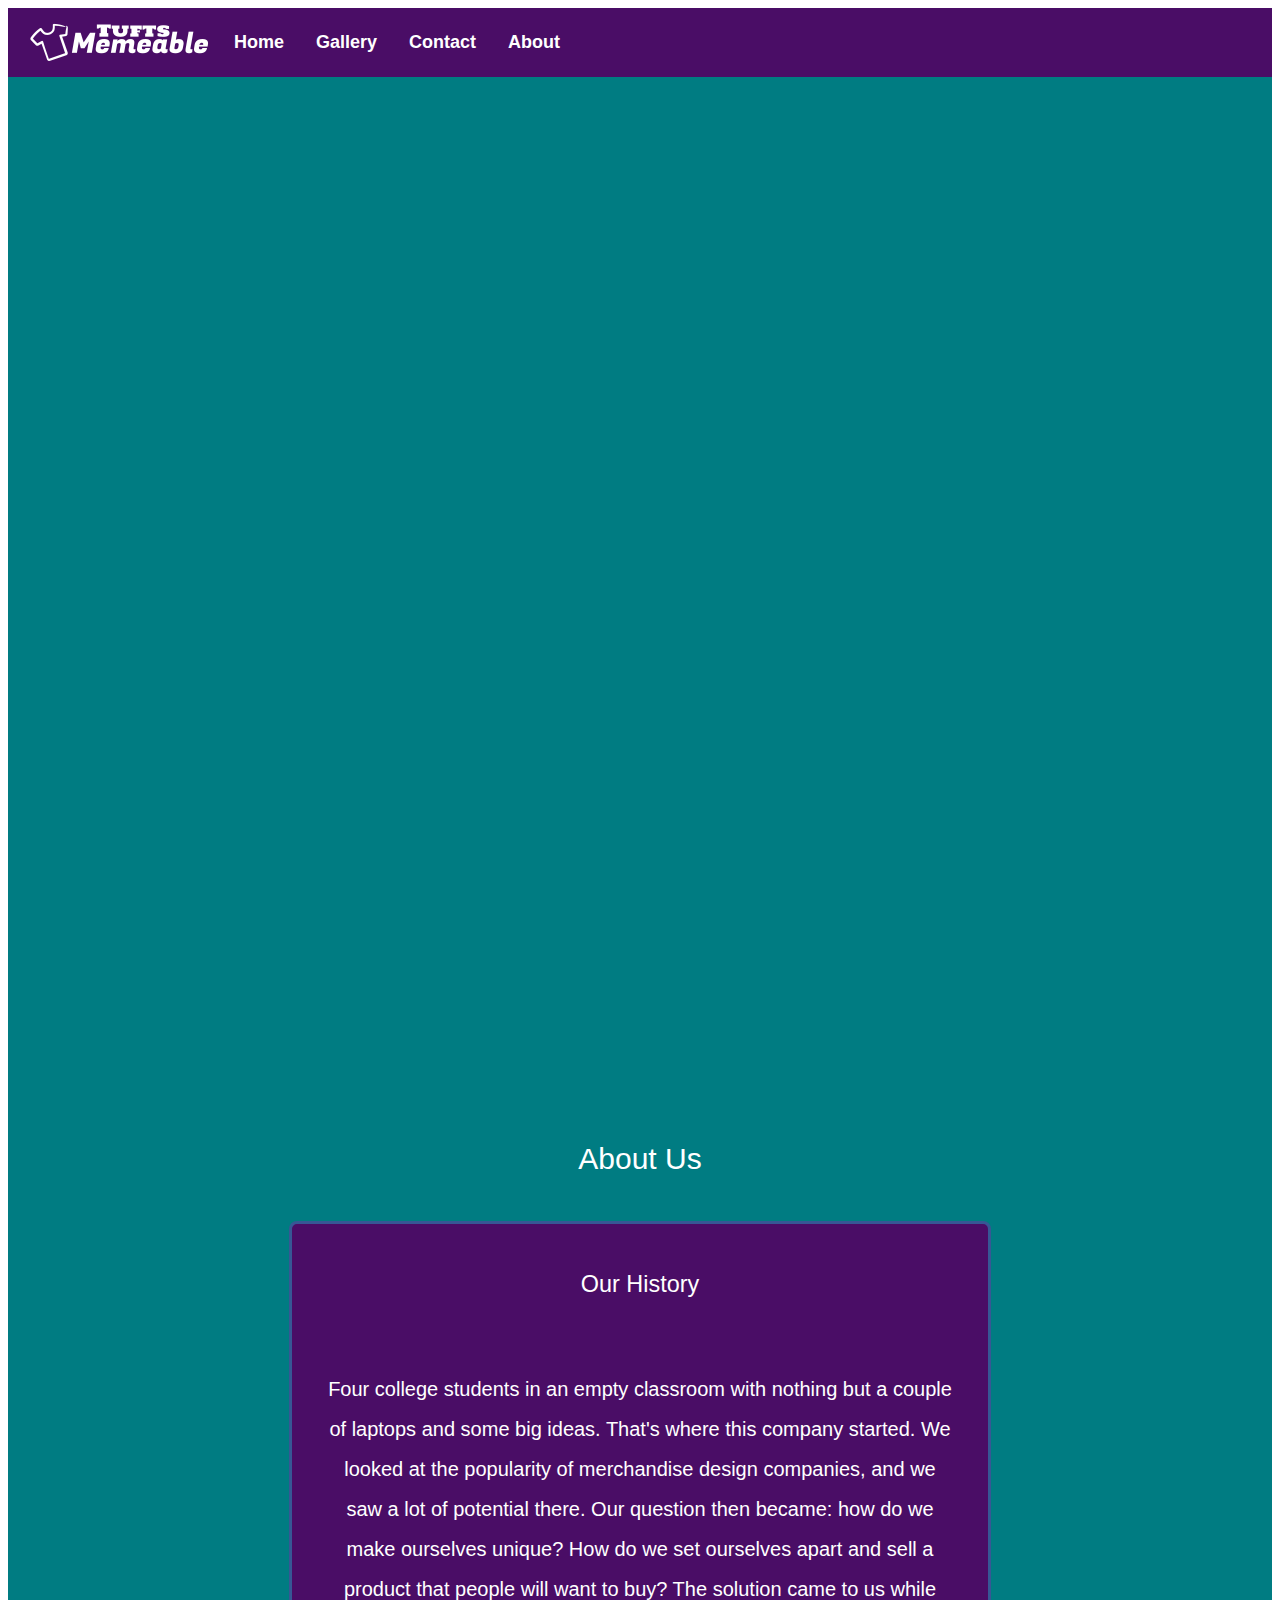
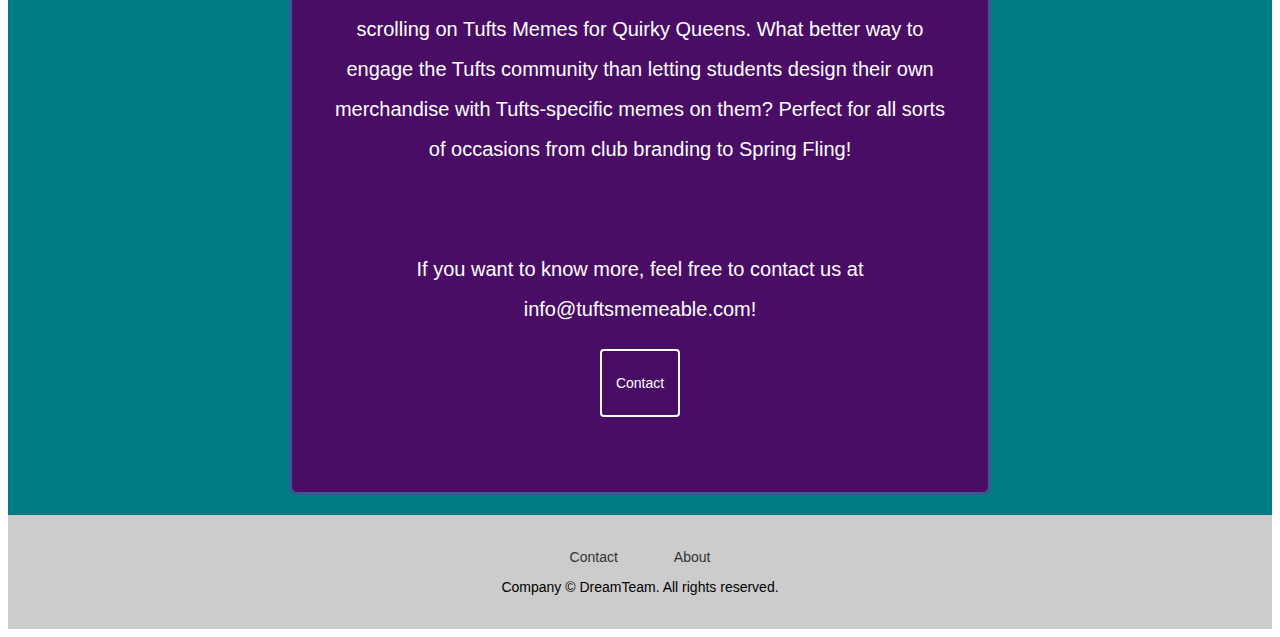
==== about.html @ 2b8ebdc1 "Update about.html" ====
<html>
<head>
  <title> About </title>
  <link rel="stylesheet" type="text/css" href="style.css"/>
  <script src="https://code.jquery.com/jquery-1.10.2.js"></script>
    <script type="text/javascript">
      $(function(){ $(".nav").load("nav.html");$(".footer").load("footer.html");});
    </script>
</head>
<body style="text-align: center;">
  <div style="background-color: #007C82">
  <div class="nav"></div>
  <div id="hero-about"></div>
  <div>
    <h1 style="color: white; font-size: 30;"> About Us </h1>
  </div>
  <div class="box" style="width: 50%; background-color: #4A0D66; color: white; font-size: 20px; line-height: 2em;">
    <h3 style="color: white"> Our History </h3> </br>
    Four college students in an empty classroom with nothing but a couple of
    laptops and some big ideas. That's where this company started. We looked at the
    popularity of merchandise design companies, and we saw a lot of potential
    there. Our question then became: how do we make ourselves unique? How do
    we set ourselves apart and sell a product that people will want to buy? The
    solution came to us while scrolling on Tufts Memes for Quirky Queens. What
    better way to engage the Tufts community than letting students design their
    own merchandise with Tufts-specific memes on them? Perfect for all sorts of
    occasions from club branding to Spring Fling!
    </br></br></br>
    If you want to know more, feel free to contact us at info@tuftsmemeable.com!
    </br>
    <div class="button">
      <a href="contact.html">Contact
    </div>
    </br></br>
  </div>
  </div>
  <div class="footer"></div>
</body>
</html>
---- style.css ----
h1, h2, h3 {
    text-align: center;
    font-weight: normal;
    margin: 25px;
}

h1 {
    font-size: 25px;
}

h2 {
    color: #fff;
    font-size: 22px;
}

h3 {
    color: #000;
}

body {
    font-family: Open Sans, Roboto, sans-serif;
}

p, dl, label {
    font-size: 14px;
    color: #fff;
}

input {
    margin: 3px;
    font-size: 14px;
    color: #000;
}

a {
  color: white;
  text-decoration: none;
}

label {
    width: 120px;
    display: inline-block;
    text-align: left;
}

#consent-div label {
    width: 100%;
    display: inline;
    text-align: center; 
}

#consent-div {
    width: 600px;
    display: block;
    margin: auto;
    margin-top: 25px;
    padding-top: 20px;
    padding-bottom: 20px;
}

#consent-div input, label {
    /* margin-left: 0px;
    margin-right: 0px; */
    margin: 0px 0px;
}

.button {
  /* background-color: #375795; */
  border: solid 2px #FFF;
  /* #375795 */
  color: #FFF;
  padding: 12px 14px;
  margin: 20px;
  text-align: center;
  display: inline-block;
  font-size: 14px;
  border-radius: 4px;
  max-width: 500px;
  transition-duration: 0.4s;
}

.button-inside-box {
    background-color: #375795;
    
}
input.button {
    color: #fff;
    background-color: #007C82;

}

.button:hover {
  background-color:#24305E;
  color: white;
  cursor: pointer;
}

#button-home {
    text-align: center;
}

.intro p{
    color: #FFF;
    font-weight: normal;
    font-size: 25px;
    line-height: 2em;
    width: 55%;
    text-align: center;
    margin: auto;
}

.intro {
    background-color: #4A0D66;
    padding-top: 200px;
    padding-bottom: 200px;
}

#order-intro {
    background-color: #0098E3;
    min-height: 500px;
}

#hero-about, #hero-home, #hero-contact, #hero-placeorder, #hero-products {
    padding-top: 250px;
    background-position: center;
    background-size: 100%;
    background-repeat: no-repeat;
    color: white;
    overflow: hidden;
    background-size: cover;
}

#hero-about {
        padding-top: 500px;
    background-image: url('');
    min-height: 60VH;
    background-image: url('girlgray.png');
}

#hero-design {
        padding-top: 250px;
    background-image: url('slicenew@1x-min.png');
    min-height: 60VH;
    background-size: contain;
    background-repeat: no-repeat;
}

#hero-home {
        padding-top: 250px;
    /* background-image: url('slicenew@1x.png'); */
    background-image: url('guysolo.png');
    min-height: 100VH;
}

#hero-contact {
        padding-top: 250px;
    background-image: url('');
    min-height: 50VH;
}

#hero-products {
        padding-top: 250px;
    background-image: url('twogirls.png');
    min-height: 60VH;
}

#hero-placeorder {
        padding-top: 250px;
    min-height: 60VH;
    color: white;
    overflow: hidden;
    background-color: #0098E3;
    background-image: url('girl-oranges.png');
    font-weight: normal;
    font-size: 25px;
    line-height: 3em;
    text-align: center;
}

#hero-placeorder p {
    margin-top: 10%;
    font-size: 25px;
}
#order-summary, #customer-info {
    /* margin-top: 50px; */
    padding: 50px;
    text-align: center;
    
    min-height: 400px;

}
#order-summary {
    background-color: #4A0D66;
}

#customer-info {
    background-color: #007C82;
    padding: auto;
}


#order-summary p {
    text-align: center;
}
#delivery_date {
    color: #254087;
    /* font-size: 20px; */
    font-weight:600;
    
}

.threeboxes {
    float: center;
    width: 100%;
    padding-top: 5%;
    padding-bottom: 5%;
    text-align: center;
    background-color: #007C82;
}

.box {
    float:center;
    display: flex;
    flex-direction: row;
    background-color: white;
    border-style: solid;
    border-radius: 8px;
    border-color: #375795;
    width: 18%;
    padding-top: 1%;
    display: inline-block;
    padding: 15 32;
    margin: 20px;
}

.box img {
    height: 350px;
    padding-top: 20px;
}


.center {
    text-align: center;
}



@media (max-width: 750px) {
    
  .box{
    flex-direction: column;
    width: 250px;
  }
  
  .threeboxes{
    margin-bottom: 25px;
  }
  
  .intro {
    height: 400px;
    /* margin: 30px; */
    margin-top: 20px;
    margin-bottom: 0px;
  }
  
  .intro p {
      font-size: 18px;
      line-height: 2em;
      /* margin-bottom: 0px; */
      margin-top: 0px;
  }
   
  #hero-about, #hero-home, #hero-contact {
    background-size: 100VH;
  }
  /* 
  .center {
    margin-top: 25px;
  } */
   .small-nav {display: none;}

}

.nav ul {
list-style-type: none;
margin: 0;
padding: 10px 10px;
overflow: hidden;
background-color: #4A0D66;
}

.nav li{
float: left;
}

.logo {
  float: left;
}

.nav li a{
display: block;
font-weight: bold;
font-size: 18px;
color: white;
text-align: center;
padding: 14px 16px;
text-decoration: none;
}

.nav li a:hover {
background-color: #007C82;
}

.nav ul {
list-style-type: none;
margin: 0;
padding: 10px 10px;
overflow: hidden;
background-color: #4A0D66;
}

.footer p{
  color: black;
}
.footer a{
  color: #333333;
}
.footer {
  display: block;
  text-align: center;
  background-color: #cccccc;
  padding: 10px 10px;
  overflow: hidden;
}
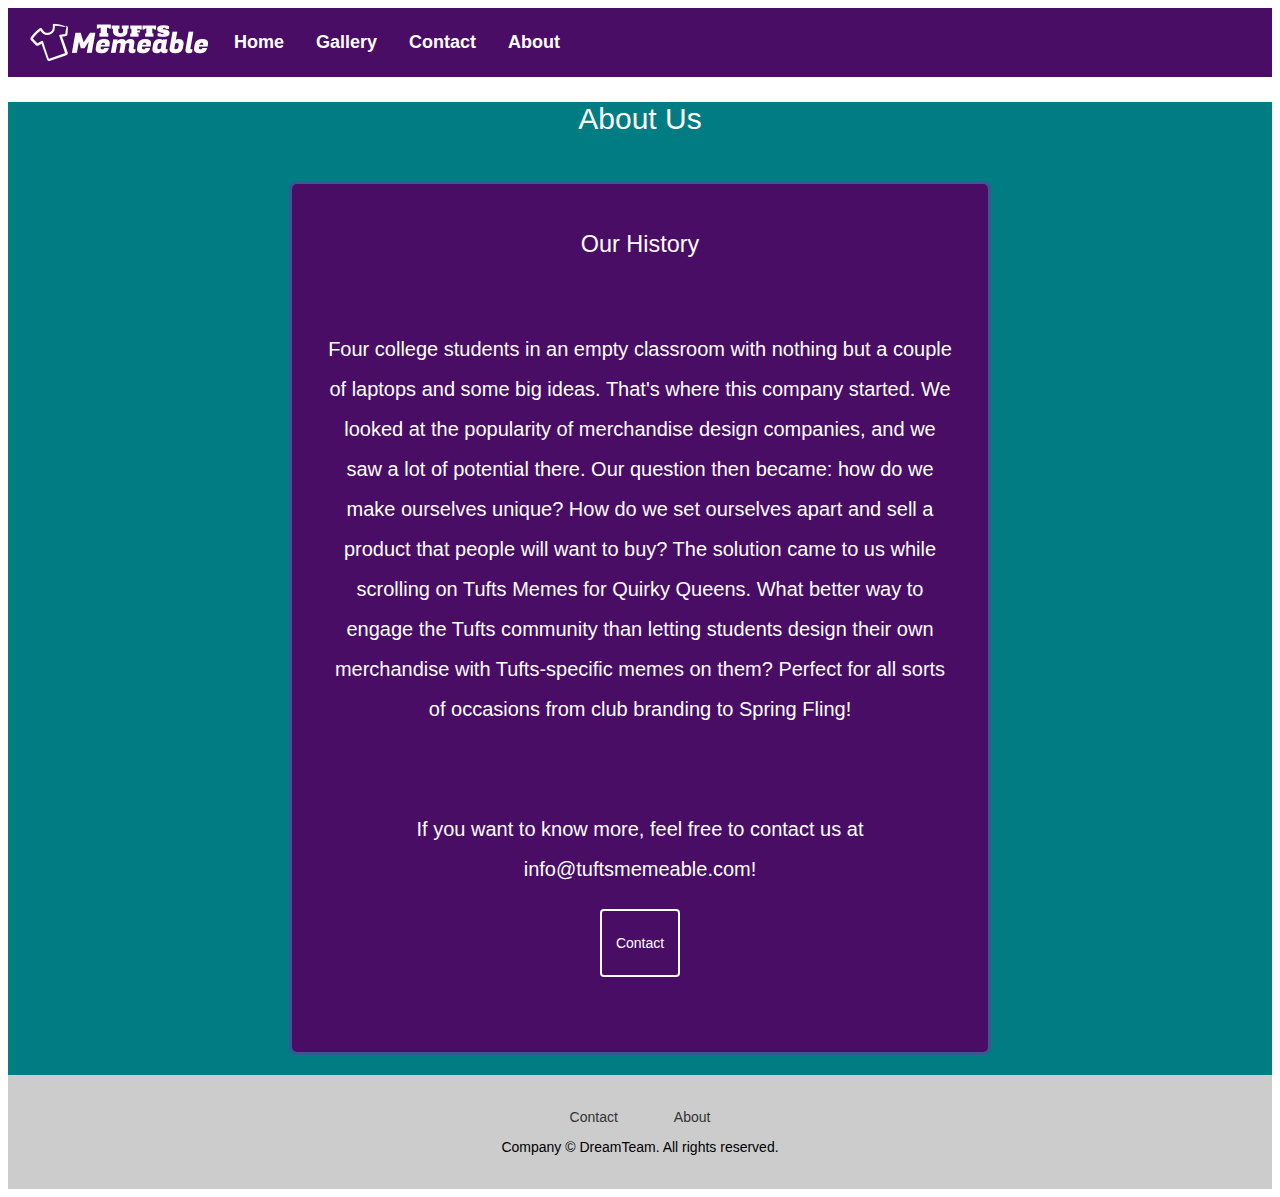
==== commit 8b15ac43: "Update about.html" ====
--- a/about.html
+++ b/about.html
@@ -8,9 +8,8 @@
     </script>
 </head>
 <body style="text-align: center;">
+  <div class="nav"></div>
   <div style="background-color: #007C82">
-  <div class="nav"></div>
-  <div id="hero-about"></div>
   <div>
     <h1 style="color: white; font-size: 30;"> About Us </h1>
   </div>
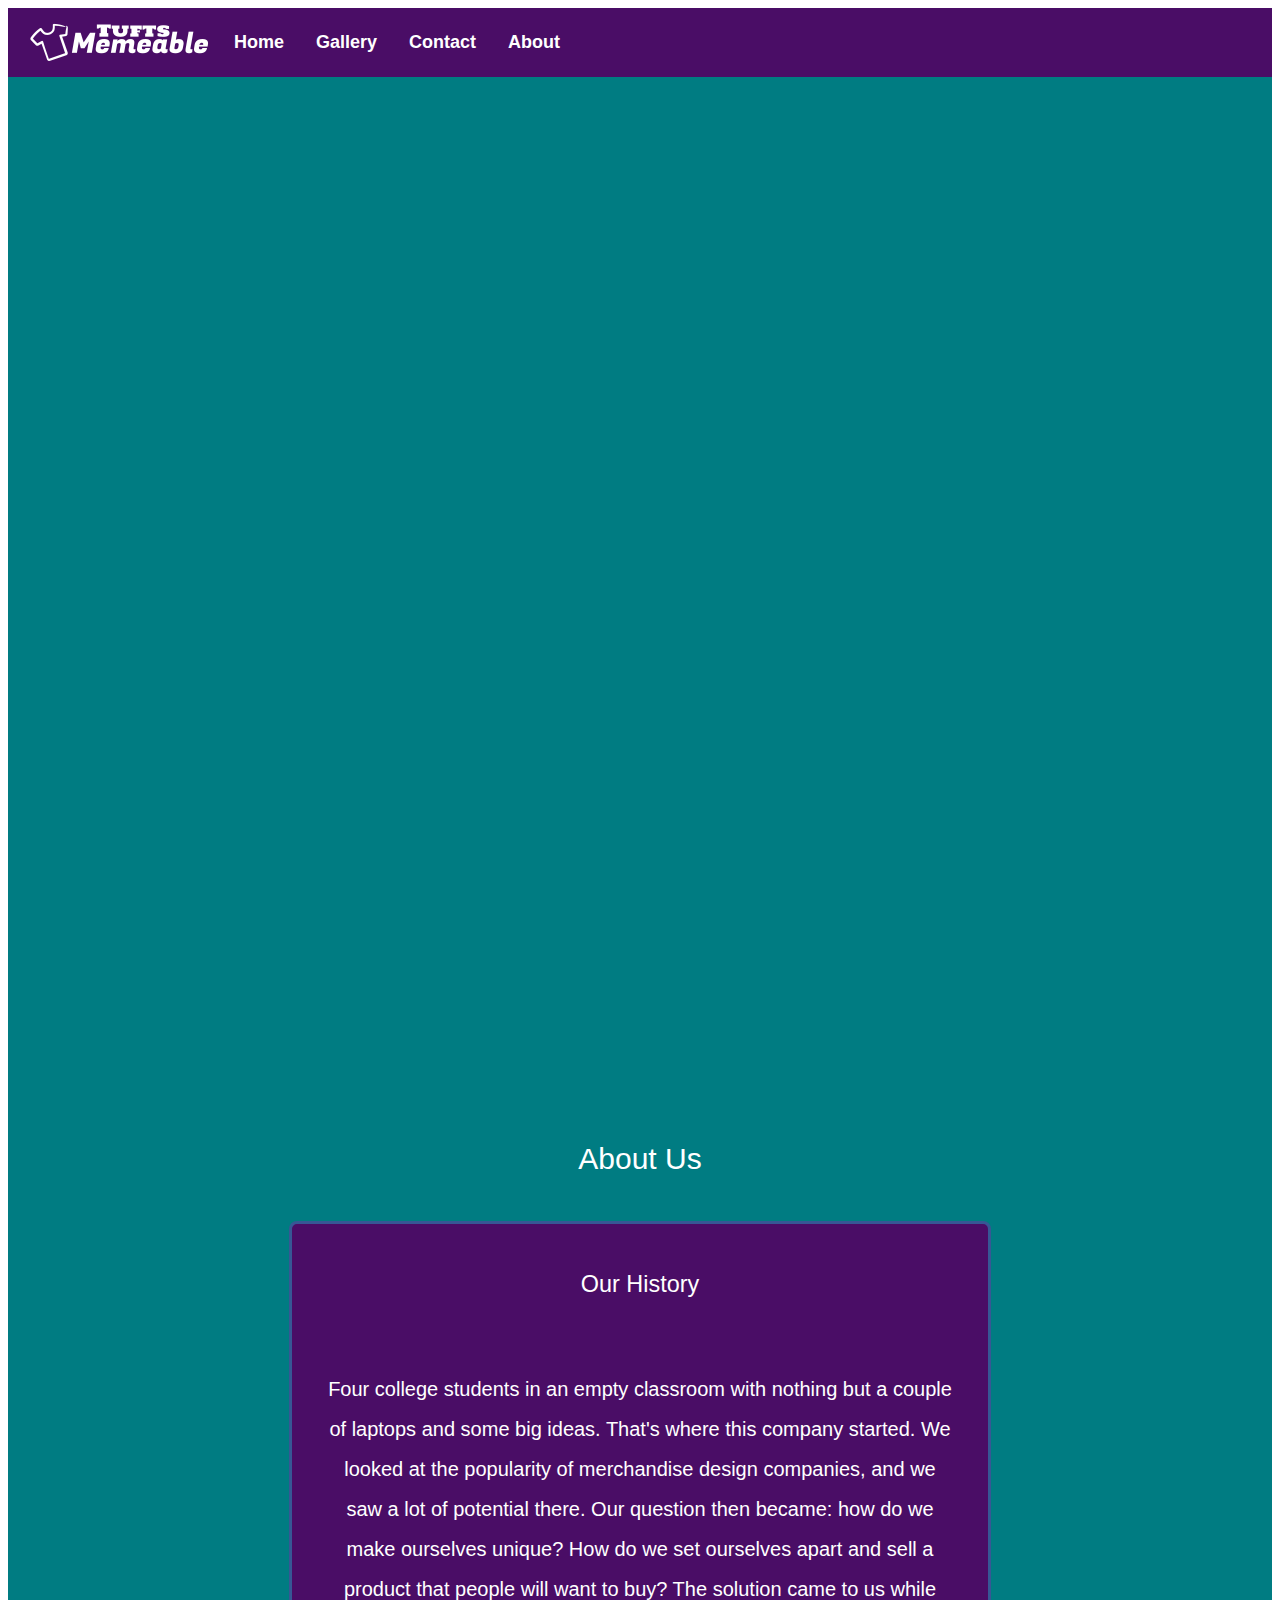
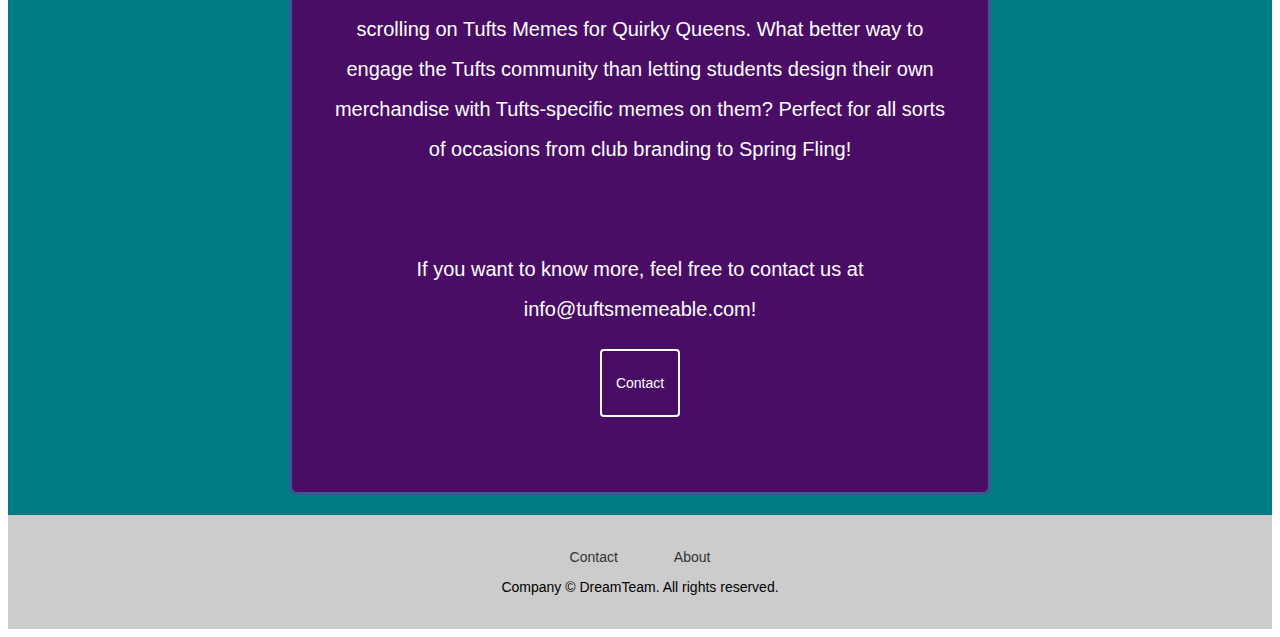
==== commit 1d030945: "Update about.html" ====
--- a/about.html
+++ b/about.html
@@ -8,8 +8,9 @@
     </script>
 </head>
 <body style="text-align: center;">
+  <div style="background-color:#007C82;">
   <div class="nav"></div>
-  <div style="background-color: #007C82">
+  <div id="hero-about"></div>
   <div>
     <h1 style="color: white; font-size: 30;"> About Us </h1>
   </div>
@@ -32,7 +33,7 @@
     </div>
     </br></br>
   </div>
-  </div>
+</div>
   <div class="footer"></div>
 </body>
 </html>
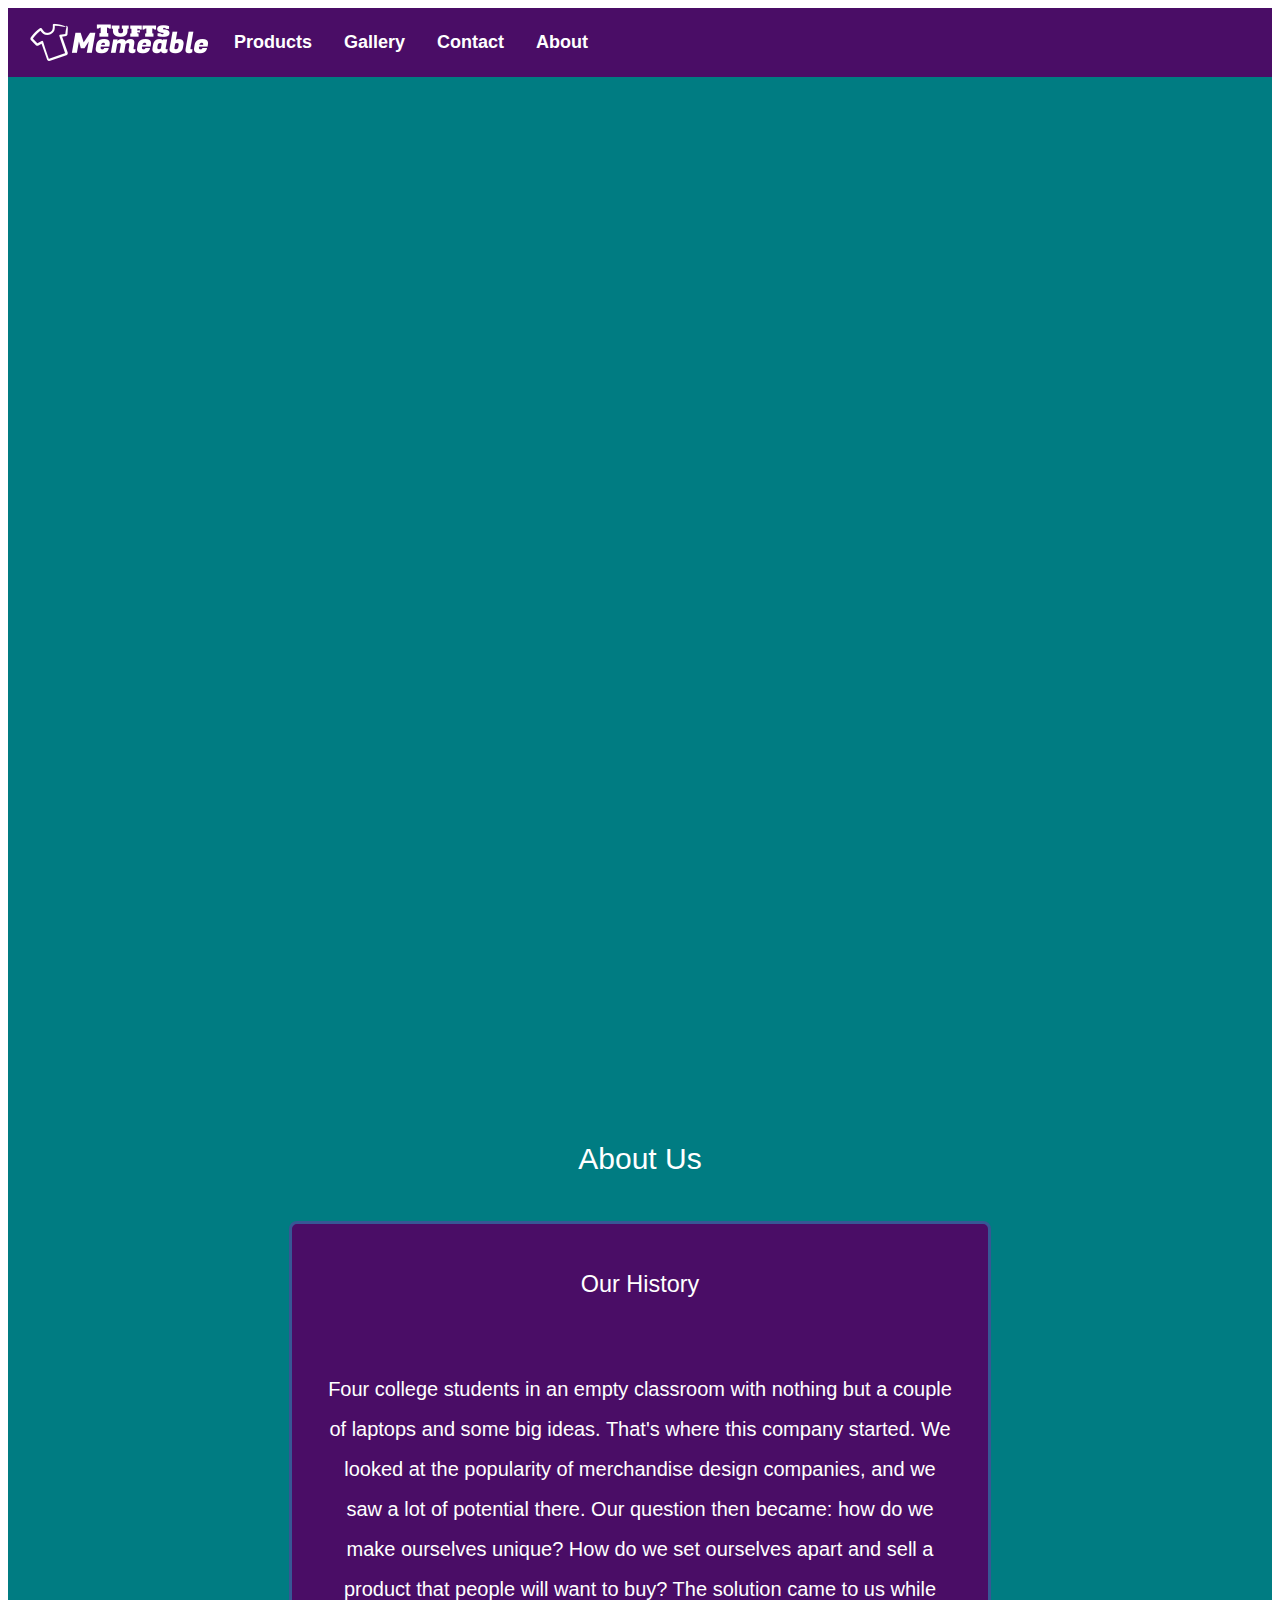
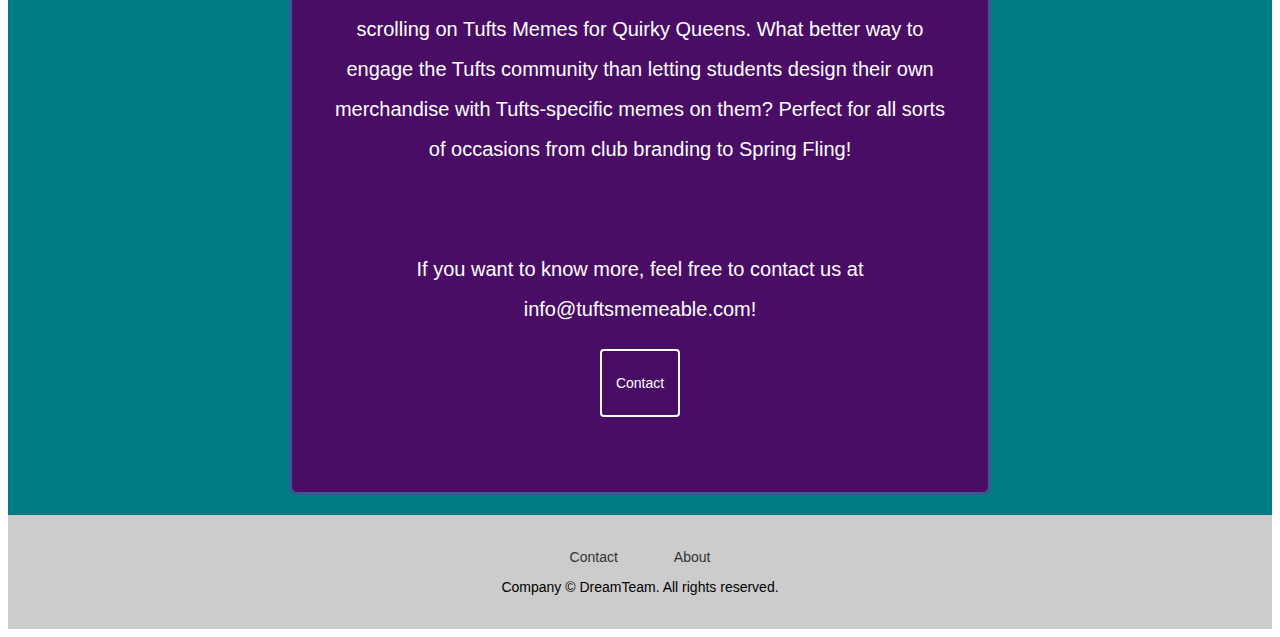
==== commit 7aa5ea26: "added viewport" ====
--- a/about.html
+++ b/about.html
@@ -1,5 +1,6 @@
 <html>
 <head>
+  <meta name="viewport" content="width=device-width, initial-scale=1">
   <title> About </title>
   <link rel="stylesheet" type="text/css" href="style.css"/>
   <script src="https://code.jquery.com/jquery-1.10.2.js"></script>
--- a/style.css
+++ b/style.css
@@ -132,9 +132,8 @@
 
 #hero-about {
         padding-top: 500px;
-    background-image: url('');
+    background-image: url('girlgray.png');
     min-height: 60VH;
-    background-image: url('girlgray.png');
 }
 
 #hero-design {
@@ -170,7 +169,6 @@
     color: white;
     overflow: hidden;
     background-color: #0098E3;
-    background-image: url('girl-oranges.png');
     font-weight: normal;
     font-size: 25px;
     line-height: 3em;
@@ -190,11 +188,11 @@
 
 }
 #order-summary {
+    background-color: #007C82;
+}
+
+#customer-info {
     background-color: #4A0D66;
-}
-
-#customer-info {
-    background-color: #007C82;
     padding: auto;
 }
 
@@ -234,7 +232,7 @@
 }
 
 .box img {
-    height: 350px;
+    width: 100%;
     padding-top: 20px;
 }
 
@@ -271,7 +269,9 @@
   }
    
   #hero-about, #hero-home, #hero-contact {
-    background-size: 100VH;
+/*     background-size: 100VH; */
+      max-height: 100VH;
+      background-size: cover;
   }
   /* 
   .center {
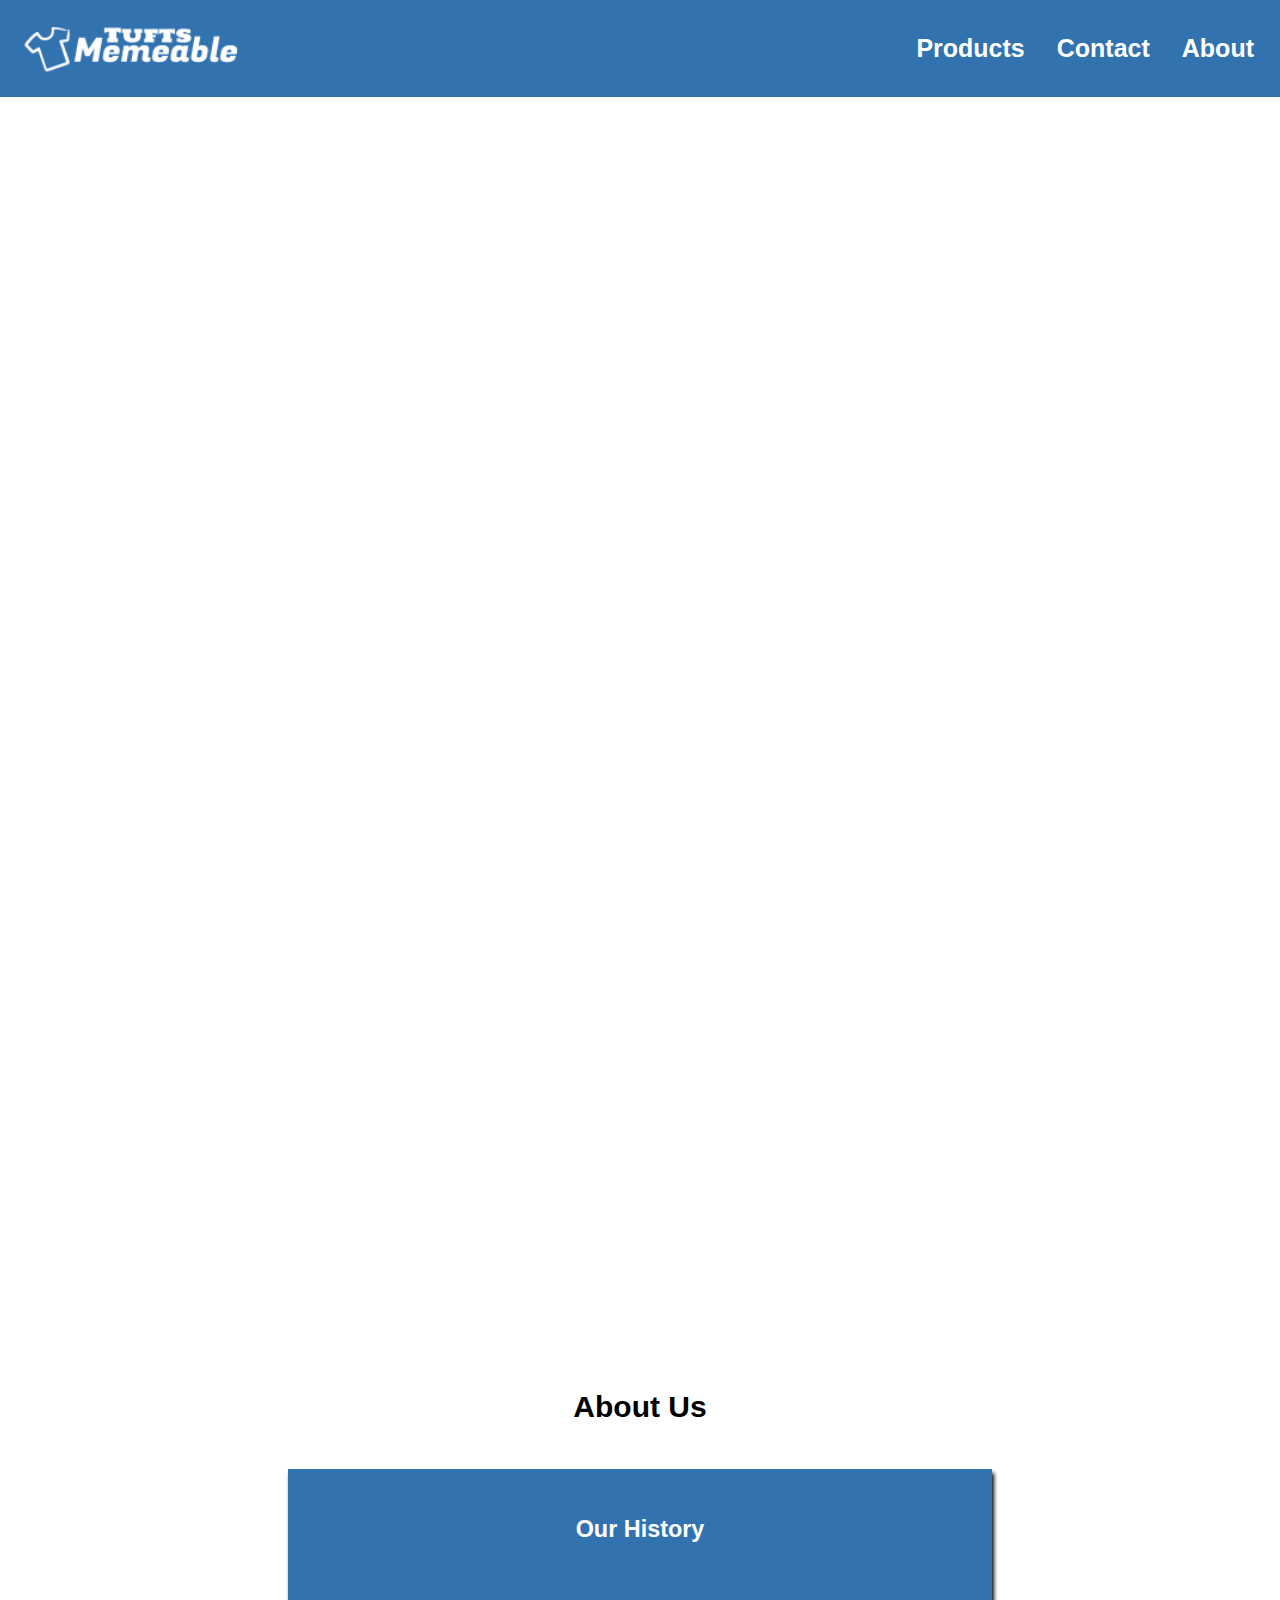
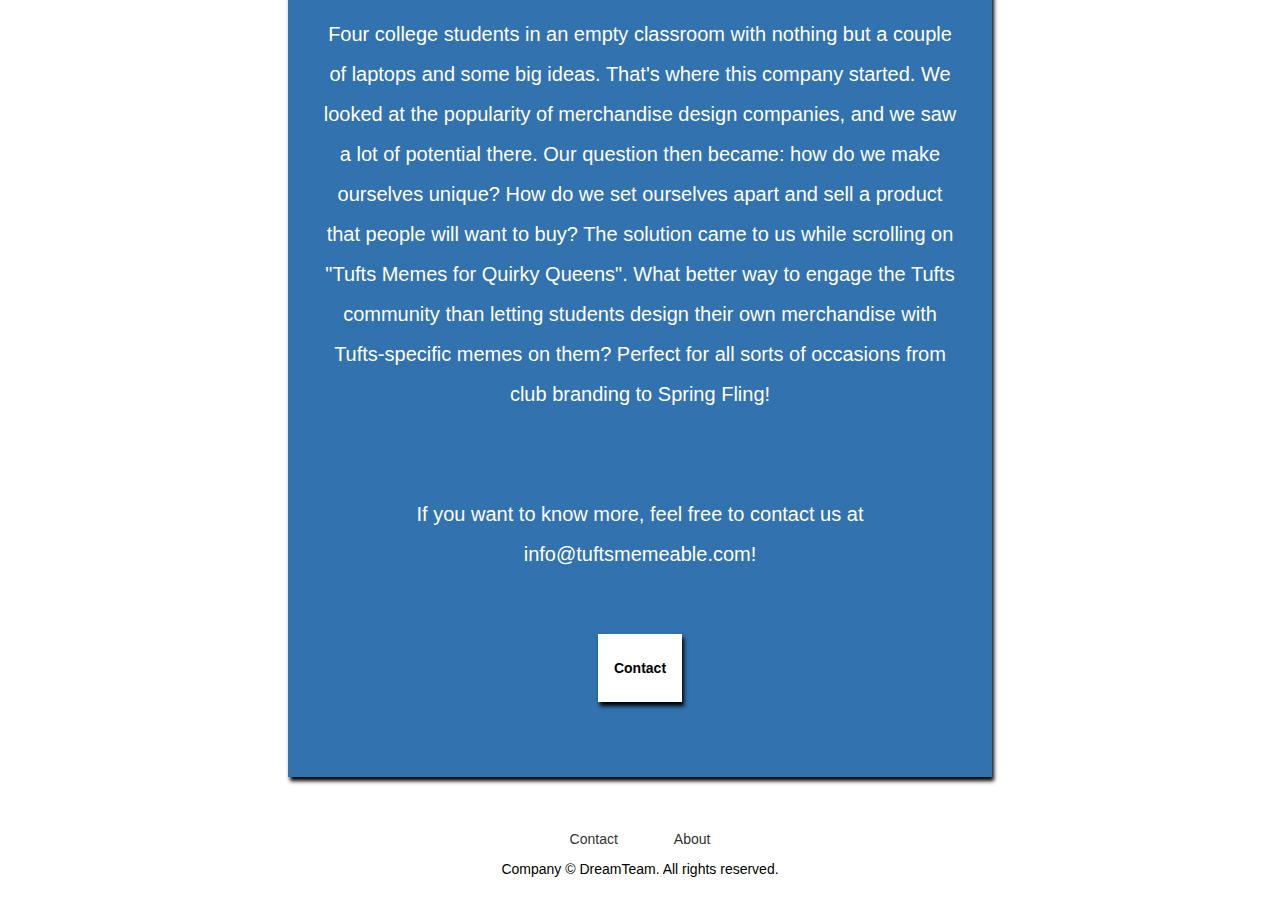
==== commit 6f2205d0: "Add files via upload" ====
--- a/about.html
+++ b/about.html
@@ -9,29 +9,29 @@
     </script>
 </head>
 <body style="text-align: center;">
-  <div style="background-color:#007C82;">
+  <div style="background-color:white;">
   <div class="nav"></div>
   <div id="hero-about"></div>
   <div>
-    <h1 style="color: white; font-size: 30;"> About Us </h1>
+    <br>
+    <h1 style="color: white; font-size: 30; font-weight:bold;color:black;"> About Us </h1>
   </div>
-  <div class="box" style="width: 50%; background-color: #4A0D66; color: white; font-size: 20px; line-height: 2em;">
+  <div class="box" style="width: 50%; background-color: #3172AF; color: white; font-size: 20px; line-height: 2em;">
     <h3 style="color: white"> Our History </h3> </br>
     Four college students in an empty classroom with nothing but a couple of
     laptops and some big ideas. That's where this company started. We looked at the
     popularity of merchandise design companies, and we saw a lot of potential
     there. Our question then became: how do we make ourselves unique? How do
     we set ourselves apart and sell a product that people will want to buy? The
-    solution came to us while scrolling on Tufts Memes for Quirky Queens. What
+    solution came to us while scrolling on "Tufts Memes for Quirky Queens". What
     better way to engage the Tufts community than letting students design their
     own merchandise with Tufts-specific memes on them? Perfect for all sorts of
     occasions from club branding to Spring Fling!
     </br></br></br>
     If you want to know more, feel free to contact us at info@tuftsmemeable.com!
     </br>
-    <div class="button">
-      <a href="contact.html">Contact
-    </div>
+    <br>
+    <a class="button"href="contact.html">Contact</a>
     </br></br>
   </div>
 </div>
--- a/style.css
+++ b/style.css
@@ -1,3 +1,10 @@
+html, body {
+  margin:0;
+
+  padding:0;
+}
+
+
 h1, h2, h3 {
     text-align: center;
     font-weight: normal;
@@ -26,10 +33,12 @@
     color: #fff;
 }
 
-input {
+input:not(.desf) {
     margin: 3px;
     font-size: 14px;
     color: #000;
+    width: 150px;
+    display: inline-block;
 }
 
 a {
@@ -37,20 +46,21 @@
   text-decoration: none;
 }
 
-label {
+label:not(.desf) {
     width: 120px;
     display: inline-block;
     text-align: left;
+    width: 150px;
 }
 
 #consent-div label {
     width: 100%;
     display: inline;
-    text-align: center; 
+    text-align: center;
 }
 
 #consent-div {
-    width: 600px;
+    max-width: 80%;
     display: block;
     margin: auto;
     margin-top: 25px;
@@ -59,38 +69,37 @@
 }
 
 #consent-div input, label {
-    /* margin-left: 0px;
-    margin-right: 0px; */
     margin: 0px 0px;
 }
 
 .button {
   /* background-color: #375795; */
-  border: solid 2px #FFF;
+  border: solid 2px white;
   /* #375795 */
-  color: #FFF;
+  color: black;
   padding: 12px 14px;
   margin: 20px;
   text-align: center;
   display: inline-block;
   font-size: 14px;
-  border-radius: 4px;
   max-width: 500px;
+  background-color: white;
   transition-duration: 0.4s;
+  box-shadow: 2px 4px 4px black;
+  font-weight: bold;
 }
 
 .button-inside-box {
-    background-color: #375795;
-    
+    background-color: white;
 }
 input.button {
-    color: #fff;
-    background-color: #007C82;
+    color: black;
+    background-color: white;
 
 }
 
 .button:hover {
-  background-color:#24305E;
+  background-color:#3172AF;
   color: white;
   cursor: pointer;
 }
@@ -100,7 +109,7 @@
 }
 
 .intro p{
-    color: #FFF;
+    color: black;
     font-weight: normal;
     font-size: 25px;
     line-height: 2em;
@@ -110,7 +119,7 @@
 }
 
 .intro {
-    background-color: #4A0D66;
+    background-color: white;
     padding-top: 200px;
     padding-bottom: 200px;
 }
@@ -120,7 +129,7 @@
     min-height: 500px;
 }
 
-#hero-about, #hero-home, #hero-contact, #hero-placeorder, #hero-products {
+#hero-about, #hero-home, #hero-placeorder, #hero-products {
     padding-top: 250px;
     background-position: center;
     background-size: 100%;
@@ -130,49 +139,29 @@
     background-size: cover;
 }
 
-#hero-about {
-        padding-top: 500px;
-    background-image: url('girlgray.png');
-    min-height: 60VH;
-}
-
-#hero-design {
-        padding-top: 250px;
-    background-image: url('slicenew@1x-min.png');
-    min-height: 60VH;
-    background-size: contain;
-    background-repeat: no-repeat;
-}
-
 #hero-home {
-        padding-top: 250px;
-    /* background-image: url('slicenew@1x.png'); */
+    padding-top: 300px;
     background-image: url('guysolo.png');
     min-height: 100VH;
 }
 
-#hero-contact {
-        padding-top: 250px;
-    background-image: url('');
+#hero-about {
+    padding-top: 800px;
     min-height: 50VH;
+    background-image: url('girlgray.png');
+
 }
 
 #hero-products {
-        padding-top: 250px;
+    padding-top: 600px;
     background-image: url('twogirls.png');
-    min-height: 60VH;
+    min-height: 50VH;
 }
 
 #hero-placeorder {
-        padding-top: 250px;
-    min-height: 60VH;
-    color: white;
-    overflow: hidden;
-    background-color: #0098E3;
-    font-weight: normal;
-    font-size: 25px;
-    line-height: 3em;
-    text-align: center;
+    padding-top: 600px;
+    background-image: url('girl-oranges.png');
+    min-height: 50VH;
 }
 
 #hero-placeorder p {
@@ -183,16 +172,16 @@
     /* margin-top: 50px; */
     padding: 50px;
     text-align: center;
-    
+
     min-height: 400px;
 
 }
 #order-summary {
-    background-color: #007C82;
+    background-color: white;
 }
 
 #customer-info {
-    background-color: #4A0D66;
+    background-color: #3172AF;
     padding: auto;
 }
 
@@ -200,11 +189,12 @@
 #order-summary p {
     text-align: center;
 }
-#delivery_date {
-    color: #254087;
+#delivery_date, #confirm_num{
+    color: white;
     /* font-size: 20px; */
-    font-weight:600;
-    
+    text-align: center;
+    font-weight:bold;
+
 }
 
 .threeboxes {
@@ -213,7 +203,7 @@
     padding-top: 5%;
     padding-bottom: 5%;
     text-align: center;
-    background-color: #007C82;
+    background-color: #3172AF;
 }
 
 .box {
@@ -221,16 +211,19 @@
     display: flex;
     flex-direction: row;
     background-color: white;
-    border-style: solid;
-    border-radius: 8px;
-    border-color: #375795;
     width: 18%;
+    box-shadow: 2px 4px 4px black;
     padding-top: 1%;
     display: inline-block;
     padding: 15 32;
     margin: 20px;
 }
 
+.box h3{
+  color: black;
+  font-weight: bold;
+}
+
 .box img {
     width: 100%;
     padding-top: 20px;
@@ -244,41 +237,59 @@
 
 
 @media (max-width: 750px) {
-    
+    label {
+        text-align: left;
+    }
+
+    input {
+        margin-bottom: 15px;
+    }
+
+    #consent-div input {
+        width: 20px;
+    }
+
+  #hero-design {
+       background-size: cover;
+  }
+
   .box{
     flex-direction: column;
     width: 250px;
   }
-  
+
   .threeboxes{
     margin-bottom: 25px;
   }
-  
+
   .intro {
-    height: 400px;
+    height: 300px;
     /* margin: 30px; */
-    margin-top: 20px;
+    margin-top: 0px;
     margin-bottom: 0px;
   }
-  
+
   .intro p {
       font-size: 18px;
       line-height: 2em;
       /* margin-bottom: 0px; */
       margin-top: 0px;
-  }
-   
+      padding: 25px;
+  }
+
   #hero-about, #hero-home, #hero-contact {
 /*     background-size: 100VH; */
       max-height: 100VH;
       background-size: cover;
   }
-  /* 
-  .center {
-    margin-top: 25px;
-  } */
-   .small-nav {display: none;}
-
+
+  #hero-design {
+       background-size: cover;
+  }
+}
+
+@media (max-width: 650px) {
+  .small-nav {display: none;}
 }
 
 .nav ul {
@@ -290,7 +301,7 @@
 }
 
 .nav li{
-float: left;
+float: right;
 }
 
 .logo {
@@ -300,23 +311,29 @@
 .nav li a{
 display: block;
 font-weight: bold;
-font-size: 18px;
+font-size: 25px;
 color: white;
 text-align: center;
 padding: 14px 16px;
 text-decoration: none;
+transition-duration: 0.4s;
 }
 
 .nav li a:hover {
-background-color: #007C82;
+  color: #b3b3b3;
 }
 
 .nav ul {
 list-style-type: none;
 margin: 0;
-padding: 10px 10px;
+padding-top: 20px;
+padding-bottom: 20px;
 overflow: hidden;
-background-color: #4A0D66;
+background-color: #3172AF;
+}
+
+.hamburger {
+  display: none;
 }
 
 .footer p{
@@ -328,7 +345,7 @@
 .footer {
   display: block;
   text-align: center;
-  background-color: #cccccc;
+  background-color: white;
   padding: 10px 10px;
   overflow: hidden;
 }
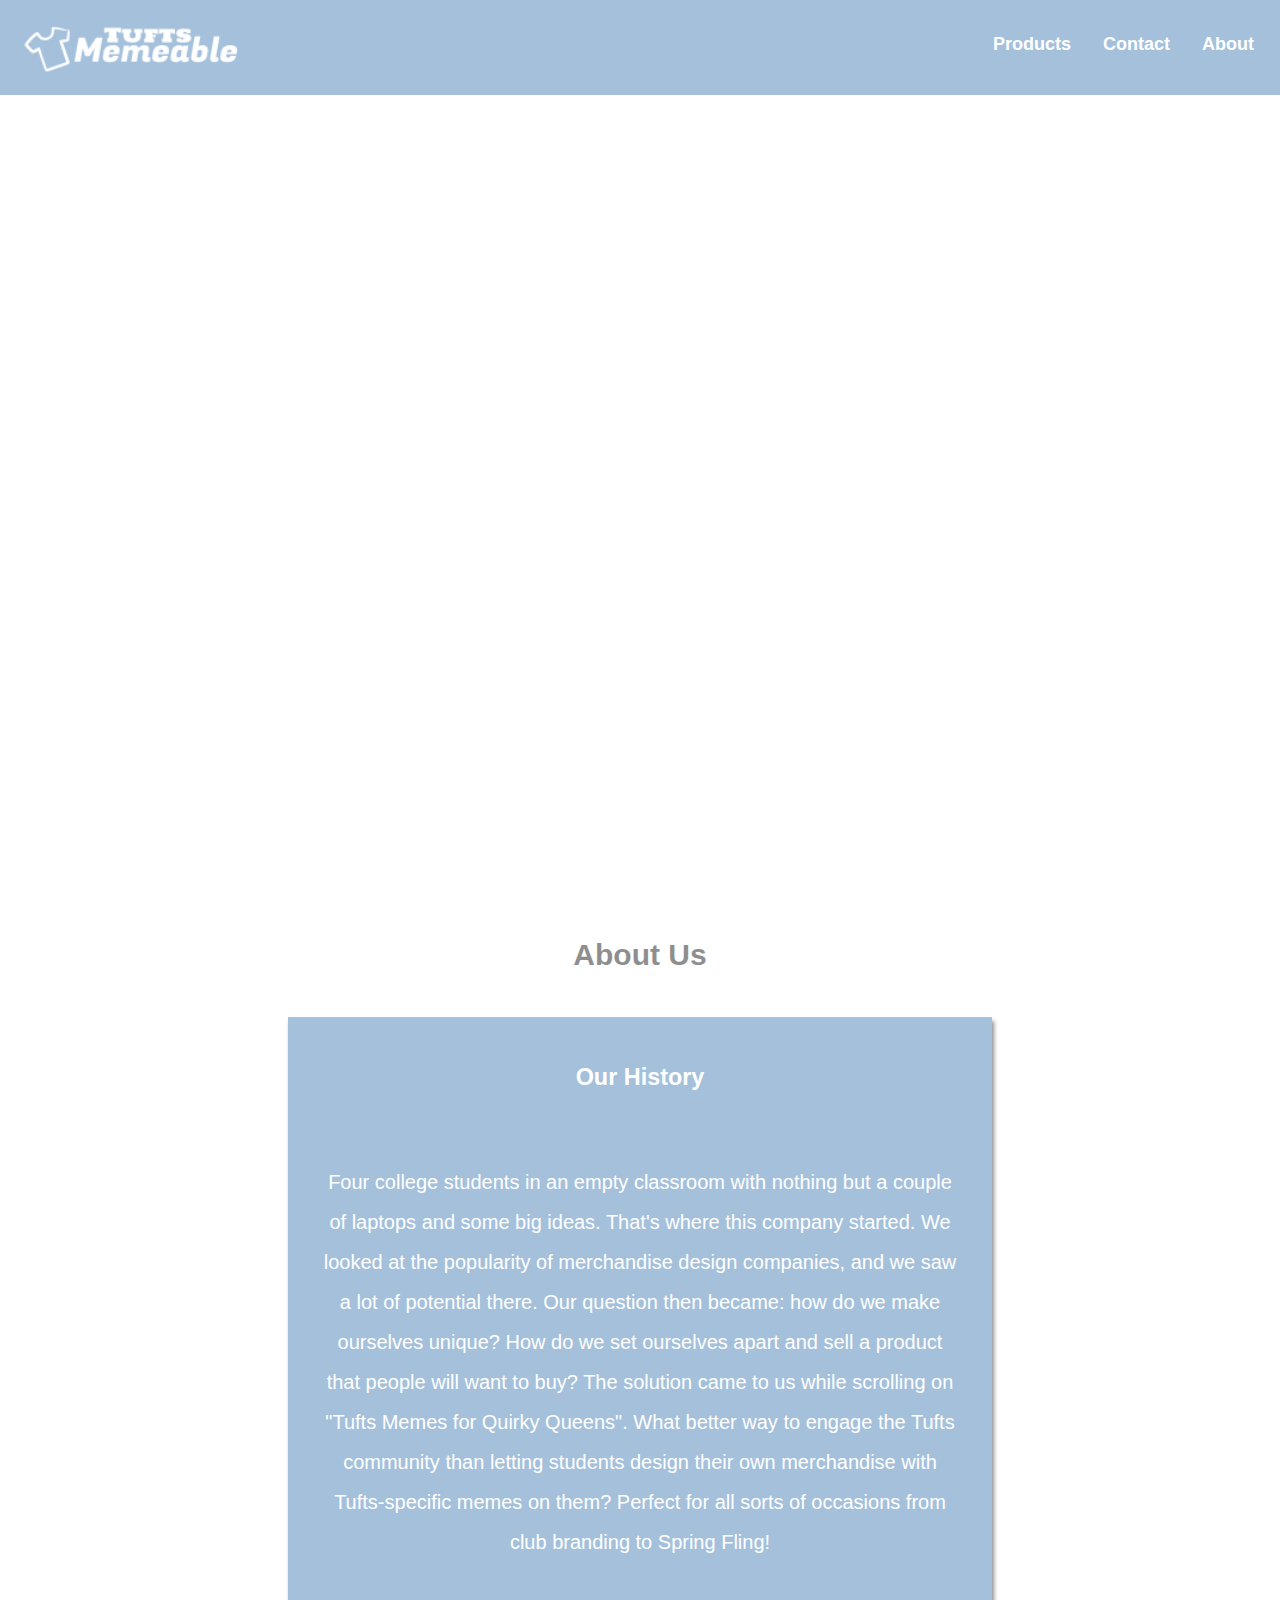
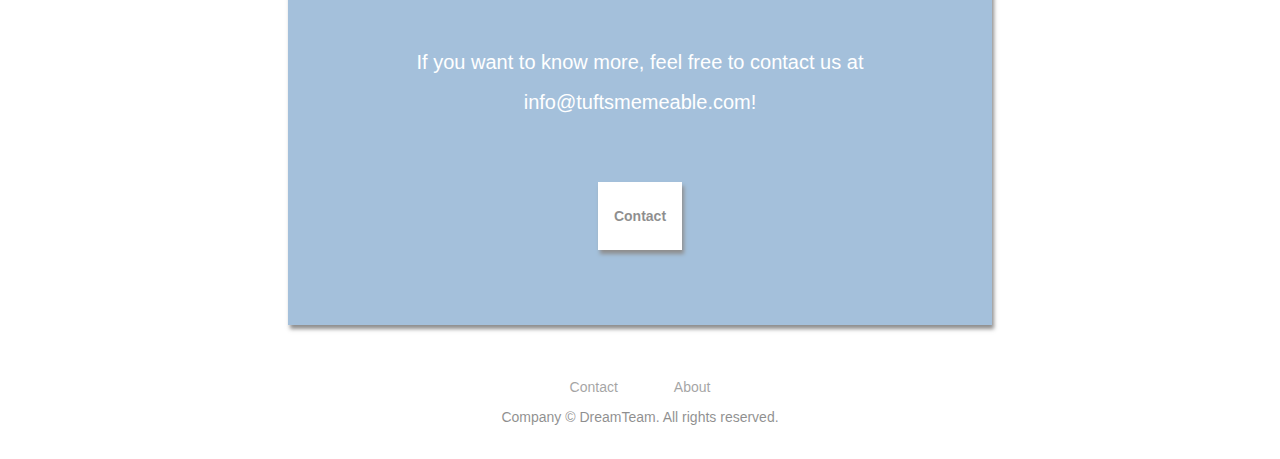
==== commit 35e7a6a1: "added fade ins to contact and about pages" ====
--- a/about.html
+++ b/about.html
@@ -5,6 +5,9 @@
   <link rel="stylesheet" type="text/css" href="style.css"/>
   <script src="https://code.jquery.com/jquery-1.10.2.js"></script>
     <script type="text/javascript">
+    $(document).ready(function(){
+      $('body').css({ display: 'none'}).fadeIn(1500);
+    });
       $(function(){ $(".nav").load("nav.html");$(".footer").load("footer.html");});
     </script>
 </head>
--- a/style.css
+++ b/style.css
@@ -68,10 +68,14 @@
     padding-bottom: 20px;
 }
 
-#consent-div input, label {
+#consent-div label {
     margin: 0px 0px;
 }
 
+#consent-div input {
+    margin: 0px 0px;
+    width: 20px;
+}
 .button {
   /* background-color: #375795; */
   border: solid 2px white;
@@ -129,7 +133,7 @@
     min-height: 500px;
 }
 
-#hero-about, #hero-home, #hero-placeorder, #hero-products {
+#hero-about, #hero-home, #hero-placeorder, #hero-products, #hero-contact {
     padding-top: 250px;
     background-position: center;
     background-size: 100%;
@@ -147,21 +151,28 @@
 
 #hero-about {
     padding-top: 800px;
-    min-height: 50VH;
+    max-height: 20VH;
     background-image: url('girlgray.png');
+    background-position: top;
 
 }
 
 #hero-products {
     padding-top: 600px;
     background-image: url('twogirls.png');
-    min-height: 50VH;
+    max-height: 40VH;
 }
 
 #hero-placeorder {
     padding-top: 600px;
-    background-image: url('girl-oranges.png');
-    min-height: 50VH;
+    background-image: url('slicenew@1x-min.png');
+    max-height: 10VH;
+}
+
+#hero-contact {
+    padding-top: 600px;
+    background-image: url('slicenew@1x-min.png');
+    max-height: 10VH;
 }
 
 #hero-placeorder p {
@@ -311,7 +322,7 @@
 .nav li a{
 display: block;
 font-weight: bold;
-font-size: 25px;
+font-size: 18px;
 color: white;
 text-align: center;
 padding: 14px 16px;
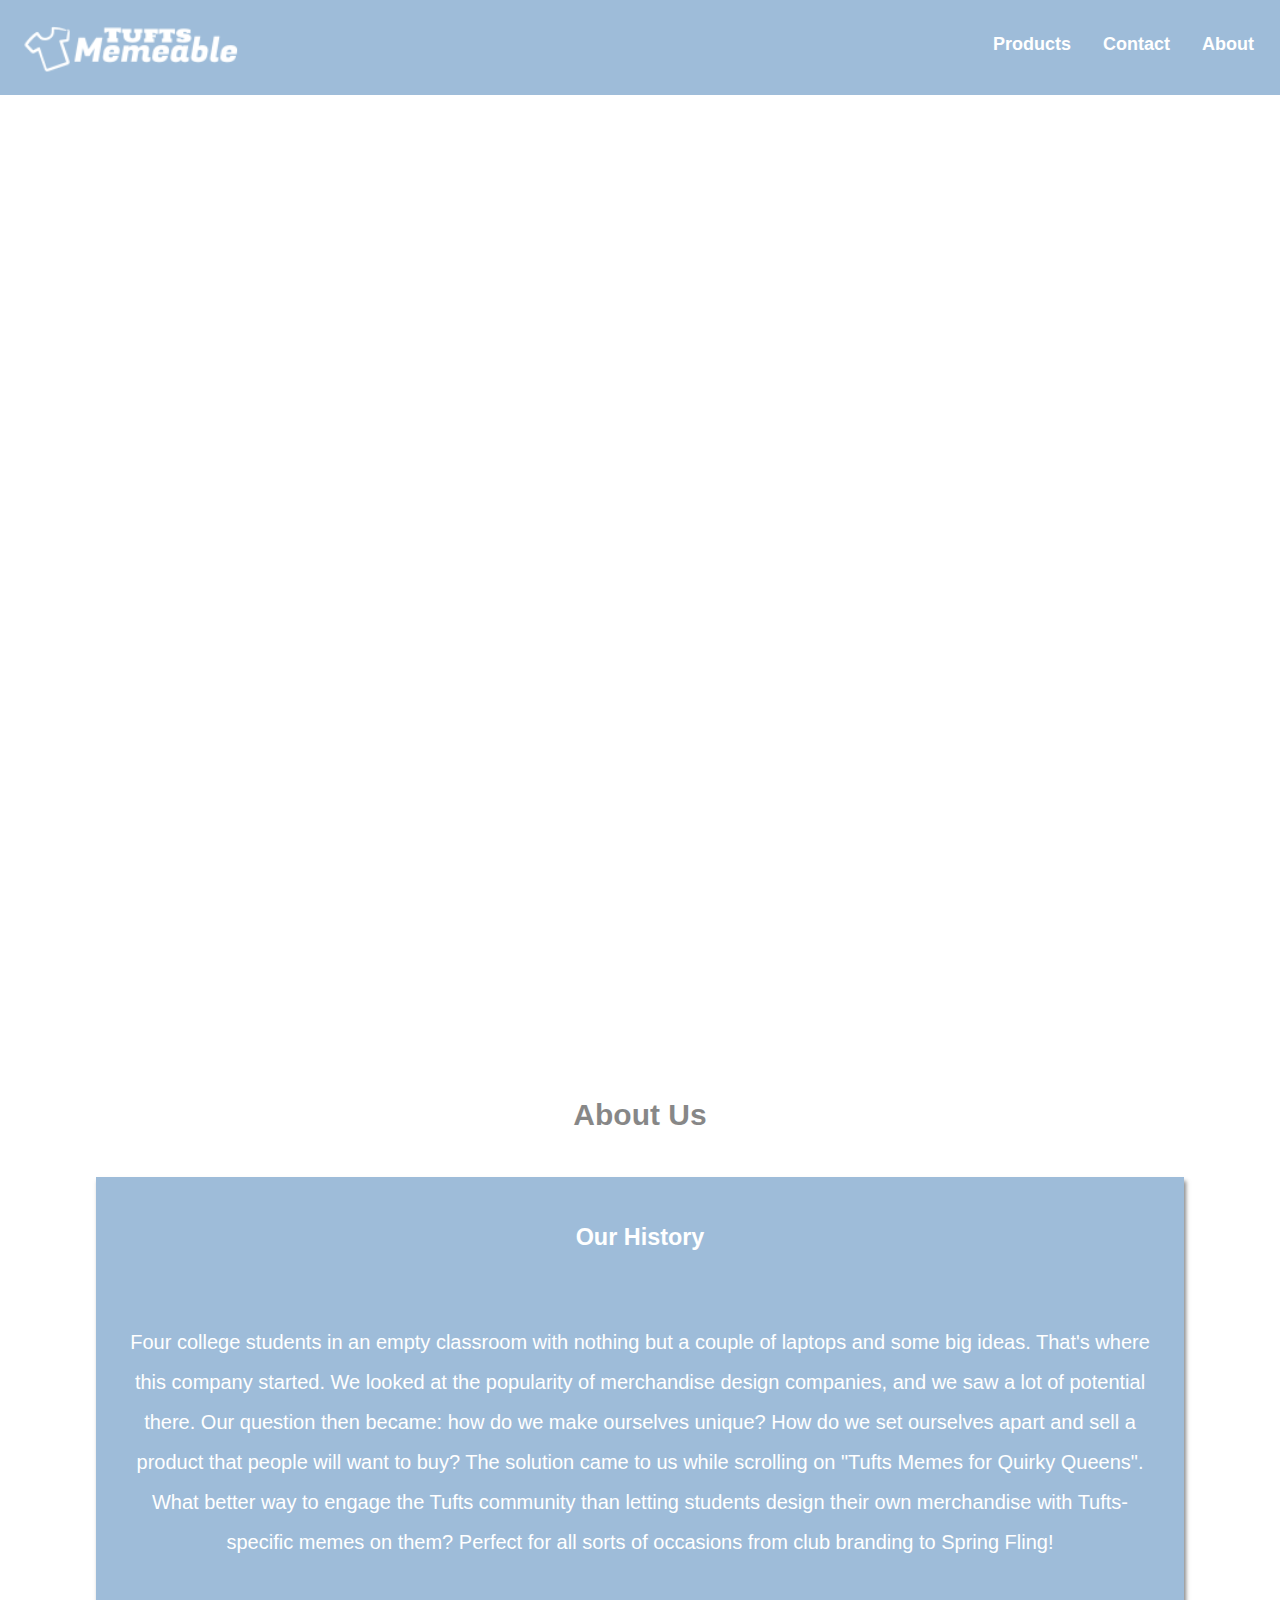
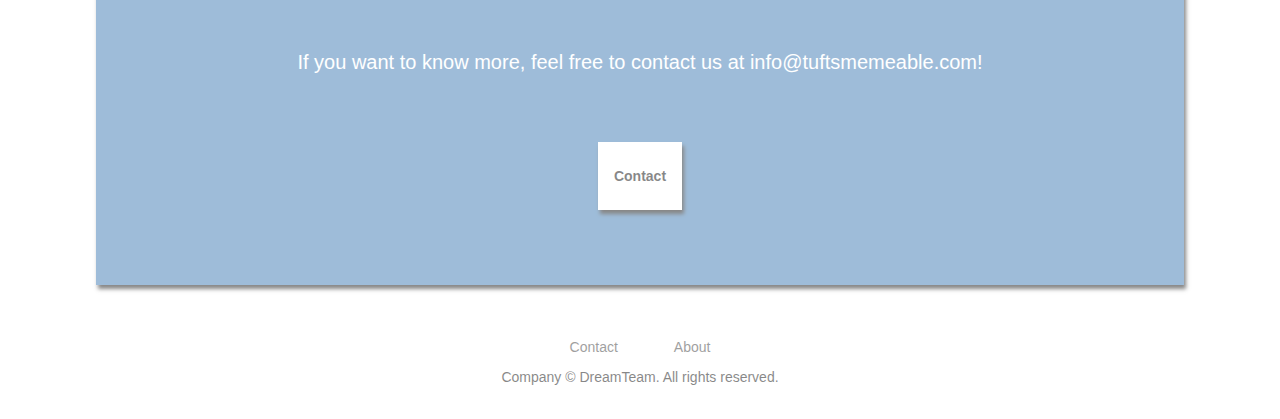
==== commit 979a92e1: "Update about.html" ====
--- a/about.html
+++ b/about.html
@@ -19,7 +19,7 @@
     <br>
     <h1 style="color: white; font-size: 30; font-weight:bold;color:black;"> About Us </h1>
   </div>
-  <div class="box" style="width: 50%; background-color: #3172AF; color: white; font-size: 20px; line-height: 2em;">
+  <div class="box" style="width: 80%; background-color: #3172AF; color: white; font-size: 20px; line-height: 2em;">
     <h3 style="color: white"> Our History </h3> </br>
     Four college students in an empty classroom with nothing but a couple of
     laptops and some big ideas. That's where this company started. We looked at the
--- a/style.css
+++ b/style.css
@@ -150,8 +150,8 @@
 }
 
 #hero-about {
-    padding-top: 800px;
-    max-height: 20VH;
+    padding-top: 600px;
+    min-height: 40VH;
     background-image: url('girlgray.png');
     background-position: top;
 
@@ -159,8 +159,8 @@
 
 #hero-products {
     padding-top: 600px;
-    background-image: url('twogirls.png');
-    max-height: 40VH;
+    background-image: url('twogirls-min.png');
+    min-height: 40VH;
 }
 
 #hero-placeorder {
@@ -277,7 +277,7 @@
     height: 300px;
     /* margin: 30px; */
     margin-top: 0px;
-    margin-bottom: 0px;
+    margin-bottom: 100px;
   }
 
   .intro p {
@@ -300,7 +300,23 @@
 }
 
 @media (max-width: 650px) {
-  .small-nav {display: none;}
+  .desk-nav {display: none;}
+  .logo{float:none;margin:auto;}
+  .mobile-nav {display: inline-block;; float: none; z-index: 10; margin-right: auto; margin-left: auto;}
+  .nav a {
+    float: none;
+    margin-left: auto;
+    margin-right: auto;
+  }
+}
+
+@media (min-width: 650px){
+  .mobile-nav{
+    display: none;
+  }
+  #nav2{
+    display: none;
+  }
 }
 
 .nav ul {
@@ -343,10 +359,6 @@
 background-color: #3172AF;
 }
 
-.hamburger {
-  display: none;
-}
-
 .footer p{
   color: black;
 }
